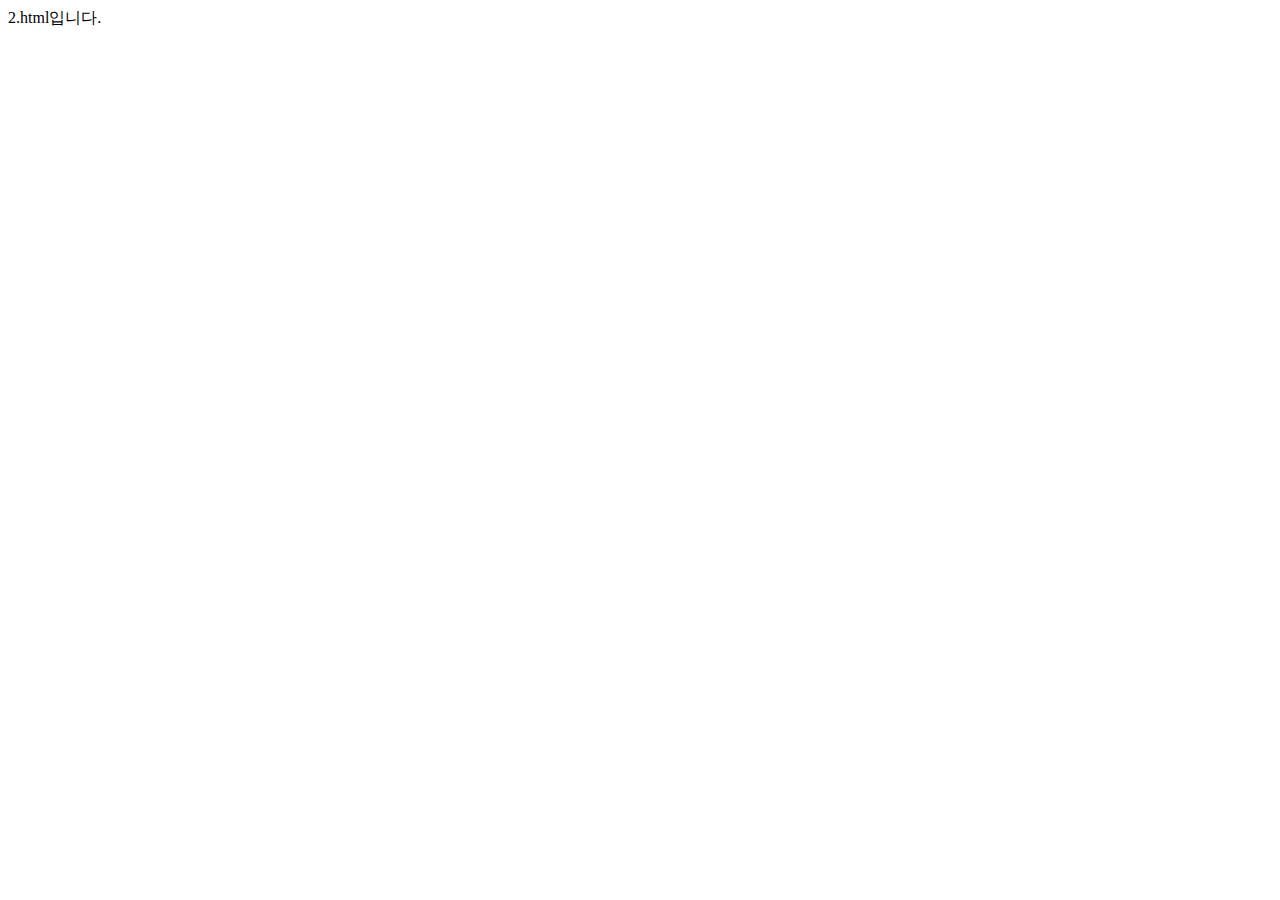
==== 2.html @ cd53e38e "버전1.2" ====
<!DOCTYPE html>
<html lang="en">
  <head>
    <meta charset="UTF-8" />
    <meta http-equiv="X-UA-Compatible" content="IE=edge" />
    <meta name="viewport" content="width=device-width, initial-scale=1.0" />
    <title>Document</title>
  </head>
  <body>
    2.html입니다.
  </body>
</html>
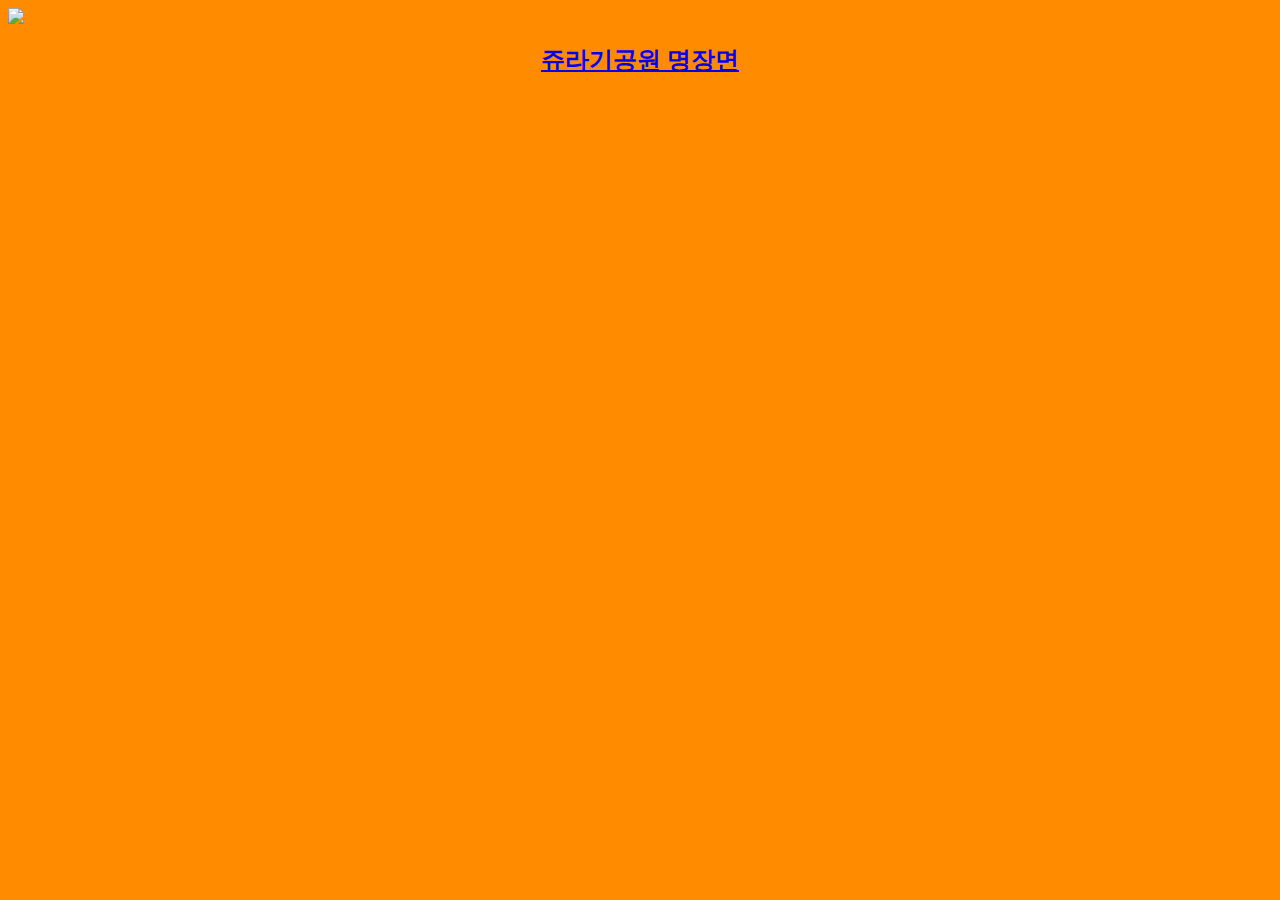
==== commit edc8ede8: "버전 1.3" ====
--- a/2.html
+++ b/2.html
@@ -5,8 +5,24 @@
     <meta http-equiv="X-UA-Compatible" content="IE=edge" />
     <meta name="viewport" content="width=device-width, initial-scale=1.0" />
     <title>Document</title>
+    <style>
+      body {
+        background-color: darkorange;
+      }
+    </style>
   </head>
   <body>
-    2.html입니다.
+    <img
+      src="https://search.pstatic.net/common/?src=http%3A%2F%2Fblogfiles.naver.net%2FMjAyMDA2MTNfMTAg%2FMDAxNTkyMDQ5MzAzMjA1.9TgVnMYuMO9KXE1f7UObDNW75O1BDzqw0NHV6mcyYw0g.Me9YBACzV3PtwEFbV7Yflcwzi2zKVRmwH5CegkeGJqUg.JPEG.godzilla1998%2F44176792_2159542274373260_5419147515117174784_o.jpg&type=a340"
+      style="display: block; margin-left: auto; margin-right: auto"
+    />
+    <h2 style="text-align: center">
+      <a
+        href="https://www.youtube.com/watch?v=AIHm937b7xw"
+        target="_blank"
+        title="유튜브"
+        >쥬라기공원 명장면</a
+      >
+    </h2>
   </body>
 </html>
